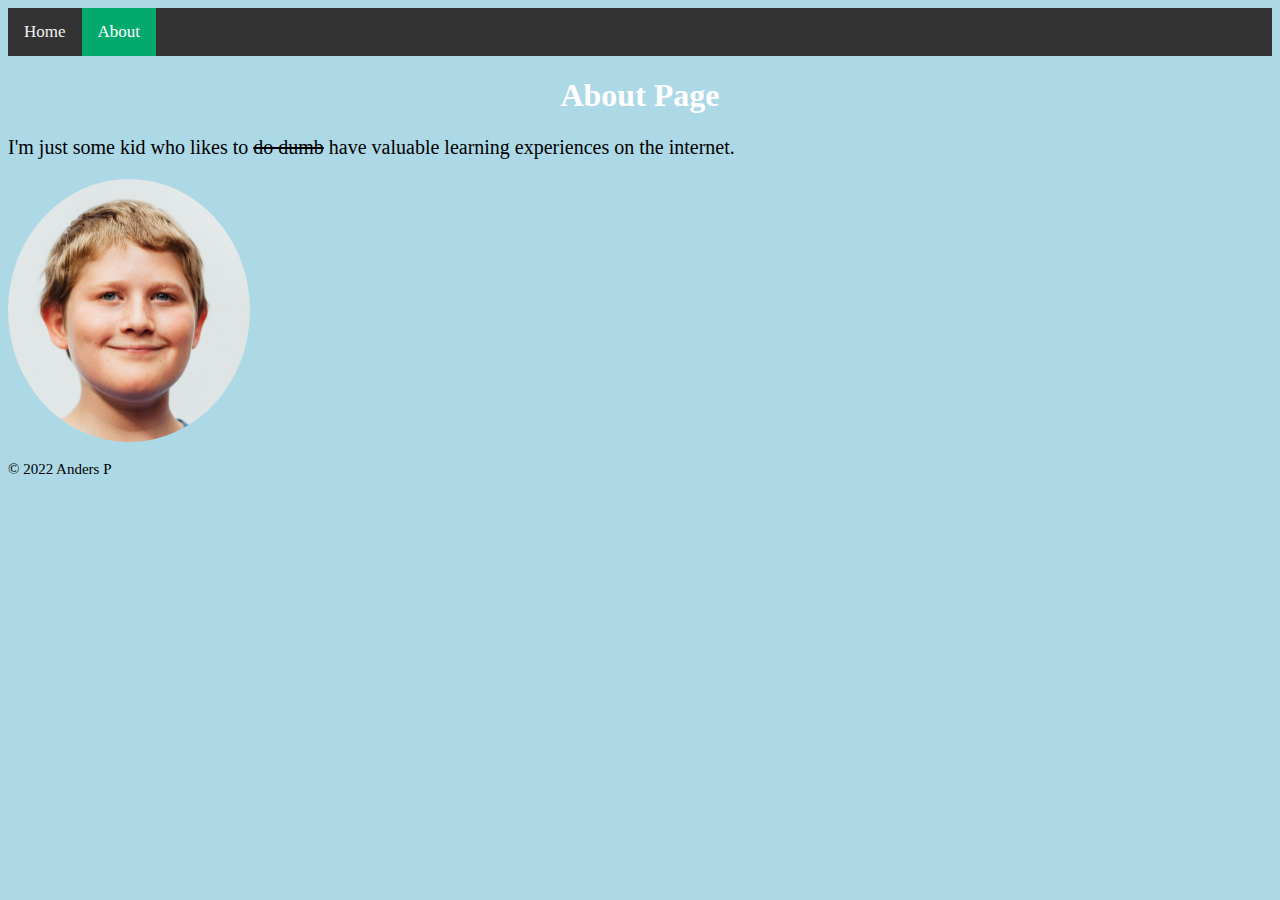
==== pages/about.html @ 25fbd36d "init" ====
<!DOCTYPE html>
<html lang="en">
<head>

	<meta charset="UTF-8">
	<meta name="viewport" content="width=device-width, initial-scale=1.0">
	<meta http-equiv="X-UA-Compatible" content="ie=edge">
	<title>My Website</title>
	<link rel="stylesheet" href="../style.css">
	<script src="../script.js"></script>

</head>

  <body>

    <div class="topnav">
      <a href="../index.html">Home</a>
      <a class="active" href="about.html">About</a>
    </div>

    <h1>About Page</h1>

    <p>I'm just some kid who likes to <s> do dumb</s> have valuable learning experiences on the internet.</p>

    <img src="../pictures/AndersCloseup.jpg" alt="Closeup Photo" width="241.5" height="263.5">

    <p class="copyright">© 2022 Anders P</p>

  </body>

</html>
---- style.css ----
body {
  background-color: lightblue;
}

.dark-mode {

  background-color: black;
  color: white;

}

h1 {
  color: white;
  text-align: center;
}

p {
  font-family: verdana;
  font-size: 20px;
}

.copyright {
  font-size: 15px;
}

.button {

  background-color: #4CAF50;
  border: none;
  color: white;
  padding: 15px 32px;
  text-align: center;
  font-size: 16px;
  transition: all 0.3s ease 0s;
  border: none;
  border-radius: 45px;
  box-shadow: 0px 8px 15px rgba(0, 0, 0, 0.1);

}

.button:hover {

  background-color: #2EE59D;
  box-shadow: 0px 15px 20px rgba(46, 229, 157, 0.4);
  color: #fff;
  transform: translateY(-7px);

}

  .wrap {

    height: 100%;
    display: flex;
    align-items: center;
    justify-content: center;

}

#answerText {

  display: none;
  text-align: center;
  font-family: verdana;
  font-weight: bold;
  color: red;

}

img {
    border-radius: 100%;
    -webkit-animation: mover 2s infinite  alternate;
    animation: mover 2s infinite  alternate;
}
@-webkit-keyframes mover {
    0% { transform: translateY(0); }
    100% { transform: translateY(-20px); }
}
@keyframes mover {
    0% { transform: translateY(0); }
    100% { transform: translateY(-20px); }
}

/* Add a black background color to the top navigation */
.topnav {
  background-color: #333;
  overflow: hidden;
}

/* Style the links inside the navigation bar */
.topnav a {
  float: left;
  color: #f2f2f2;
  text-align: center;
  padding: 14px 16px;
  text-decoration: none;
  font-size: 17px;
}

/* Change the color of links on hover */
.topnav a:hover {
  background-color: #ddd;
  color: black;
}

/* Add a color to the active/current link */
.topnav a.active {
  background-color: #04AA6D;
  color: white;
}
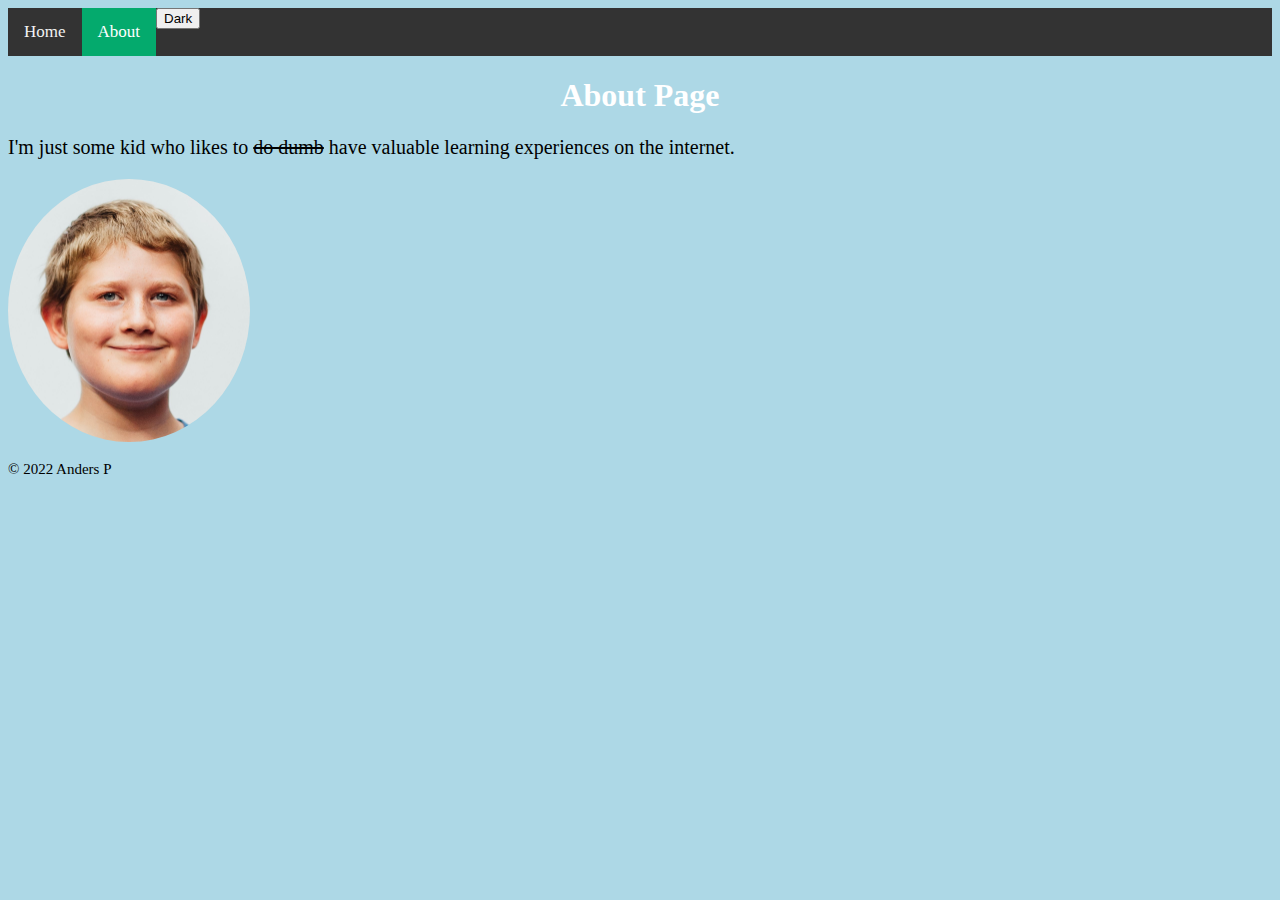
==== commit 1e4b00da: "Merge branch 'main' into cookies" ====
--- a/pages/about.html
+++ b/pages/about.html
@@ -1,5 +1,6 @@
 <!DOCTYPE html>
 <html lang="en">
+
 <head>
 
 	<meta charset="UTF-8">
@@ -16,13 +17,14 @@
     <div class="topnav">
       <a href="../index.html">Home</a>
       <a class="active" href="about.html">About</a>
+			<button id="darkButton" class="smallButton" onclick="darkMode()">Dark</button>
     </div>
 
     <h1>About Page</h1>
 
     <p>I'm just some kid who likes to <s> do dumb</s> have valuable learning experiences on the internet.</p>
 
-    <img src="../pictures/AndersCloseup.jpg" alt="Closeup Photo" width="241.5" height="263.5">
+    <img src="../pictures/AndersCloseup.jpg" alt="Closeup" width="241.5" height="263.5">
 
     <p class="copyright">© 2022 Anders P</p>
 
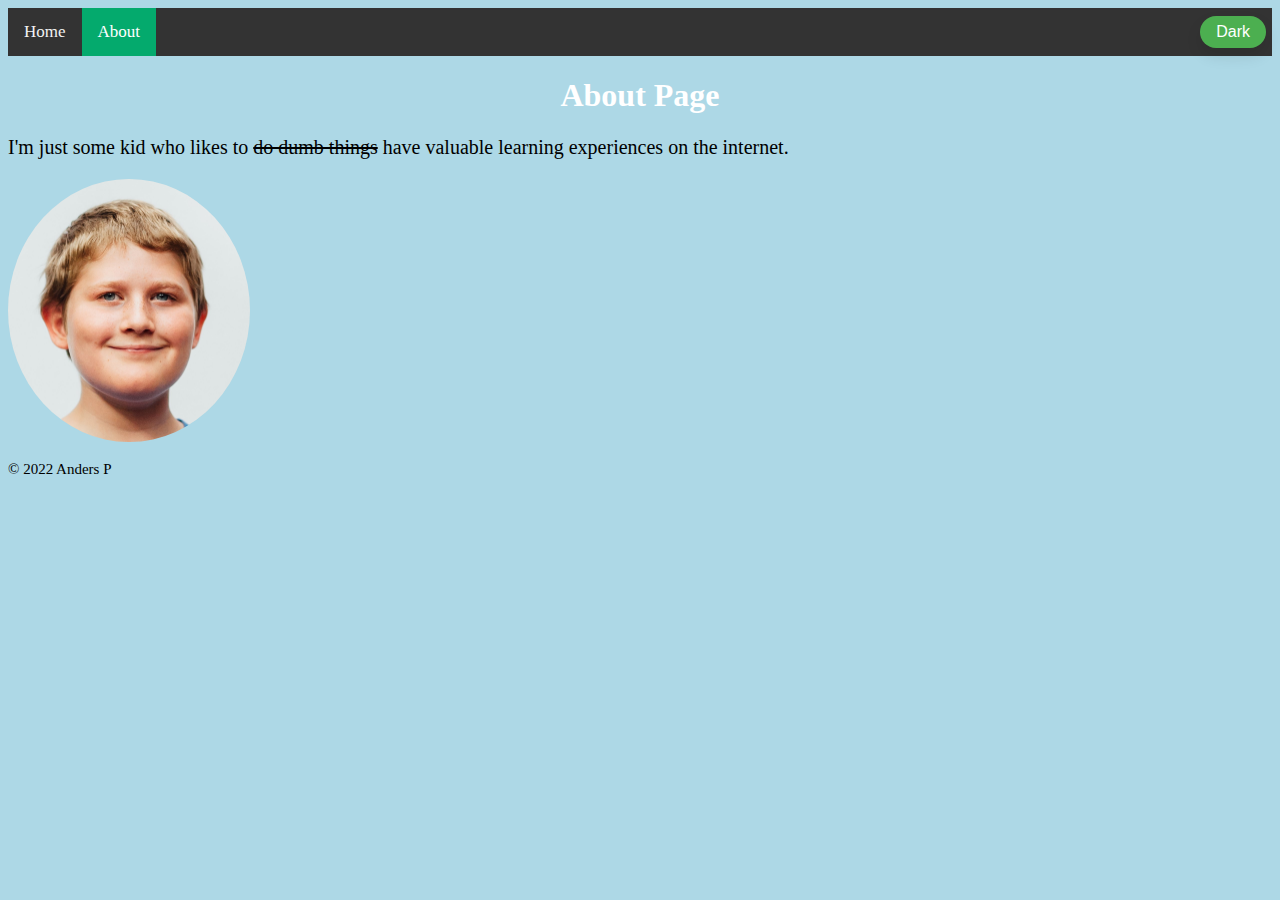
==== commit 831d2aa8: "Fixed file not found error." ====
--- a/pages/about.html
+++ b/pages/about.html
@@ -8,7 +8,7 @@
 	<meta http-equiv="X-UA-Compatible" content="ie=edge">
 	<title>My Website</title>
 	<link rel="stylesheet" href="../style.css">
-	<script src="../script.js"></script>
+	<link rel="shortcut icon" type="image/x-icon" href="../light.svg" id="favicon" class="about">
 
 </head>
 
@@ -22,11 +22,15 @@
 
     <h1>About Page</h1>
 
-    <p>I'm just some kid who likes to <s> do dumb</s> have valuable learning experiences on the internet.</p>
+    <p>I'm just some kid who likes to <s> do dumb things</s> have valuable learning experiences on the internet.</p>
 
     <img src="../pictures/AndersCloseup.jpg" alt="Closeup" width="241.5" height="263.5">
 
-    <p class="copyright">© 2022 Anders P</p>
+		<footer>
+    	<p class="copyright">© 2022 Anders P</p>
+		</footer>
+
+		<script src="../script.js"></script>
 
   </body>
 
--- a/style.css
+++ b/style.css
@@ -47,12 +47,35 @@
 
 }
 
-  .wrap {
+.smallButton {
 
-    height: 100%;
-    display: flex;
-    align-items: center;
-    justify-content: center;
+  background-color: #4CAF50;
+  border: none;
+  color: white;
+  padding: 7px 16px;
+  text-align: center;
+  font-size: 16px;
+  transition: all 0.3s ease 0s;
+  border: none;
+  border-radius: 45px;
+  box-shadow: 0px 8px 15px rgba(0, 0, 0, 0.1);
+
+}
+
+.smallButton:hover {
+
+  background-color: #2EE59D;
+  box-shadow: 0px 15px 20px rgba(46, 229, 157, 0.4);
+  color: #fff;
+
+}
+
+.wrap {
+
+  height: 100%;
+  display: flex;
+  align-items: center;
+  justify-content: center;
 
 }
 
@@ -63,6 +86,13 @@
   font-family: verdana;
   font-weight: bold;
   color: red;
+
+}
+
+#darkButton {
+
+  margin-right: 6px;
+  margin-left: auto;
 
 }
 
@@ -83,7 +113,9 @@
 /* Add a black background color to the top navigation */
 .topnav {
   background-color: #333;
-  overflow: hidden;
+  display: flex;
+  align-items: center;
+
 }
 
 /* Style the links inside the navigation bar */
@@ -107,3 +139,9 @@
   background-color: #04AA6D;
   color: white;
 }
+
+/* @media (prefers-color-scheme: dark) {
+  #favicon {
+    fill: red;
+  }
+} */
